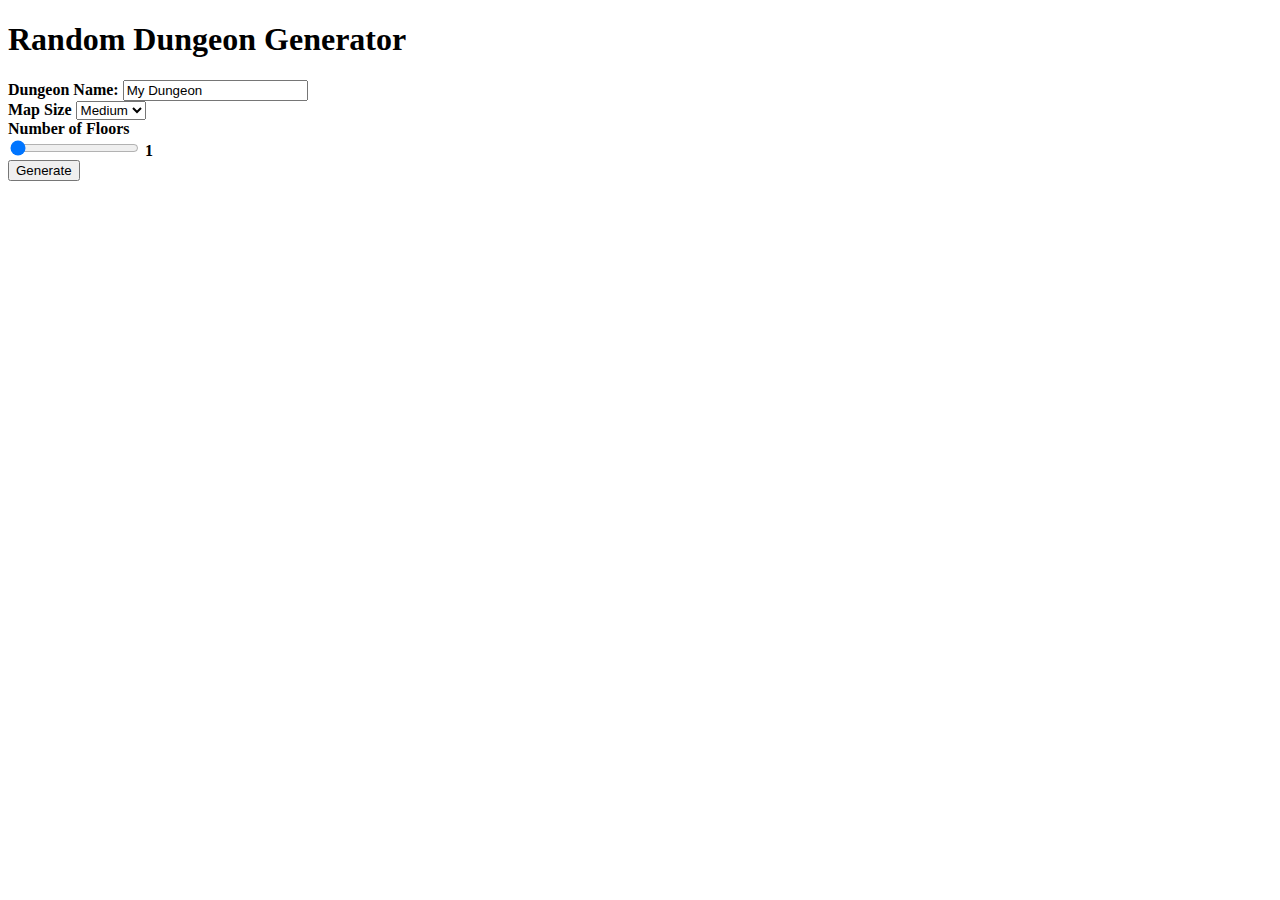
==== Apache24/htdocs/dungeon_generator/dungeon_generator1.html @ 372cf70c "Add HTML pages" ====
<!DOCTYPE html>
<html>
<head>
<script>
  function generate_map() {
    alert('Generate map?');
    let dungeonName = document.getElementById("dungeon_name");
    let floor = document.getElementById("floorOutputId");
    //alert("floor:" + floor.value);
    let size = document.getElementById("select_size");
    //alert("e:" + e.value);
    window.location.replace('dungeon_generator2.html?num_of_floors=' + 
      floor.value + 
      '&dungeon_name=' + dungeon_name.value +
      '&size=' + size.value);
  }
</script>
</head>
<body>
<h1>Random Dungeon Generator</h1>
<form>
<strong>Dungeon Name:</strong> 
<input type="text" name="Dungeon Name" id= "dungeon_name" value="My Dungeon"><br>

<strong label for="map size">Map Size</label/strong>
<select id="select_size">
  <option value="small">Small</option>
  <option selected="selected" value="medium">Medium</option>
  <option value="large">Large</option>
</select>

<div label for="floors">Number of Floors</label/div>
<div name="FloorsForm">
   <input type="range" name="floorInputName" id="floorInputId" value="1" min="1" max="5" oninput="floorOutputId.value = floorInputId.value">
   <output name="floorOutputName" id="floorOutputId">1</output>
<br>
<input type="button" value="Generate" 
  onclick="generate_map();">
</div>
</form>
  
</body>
</html>
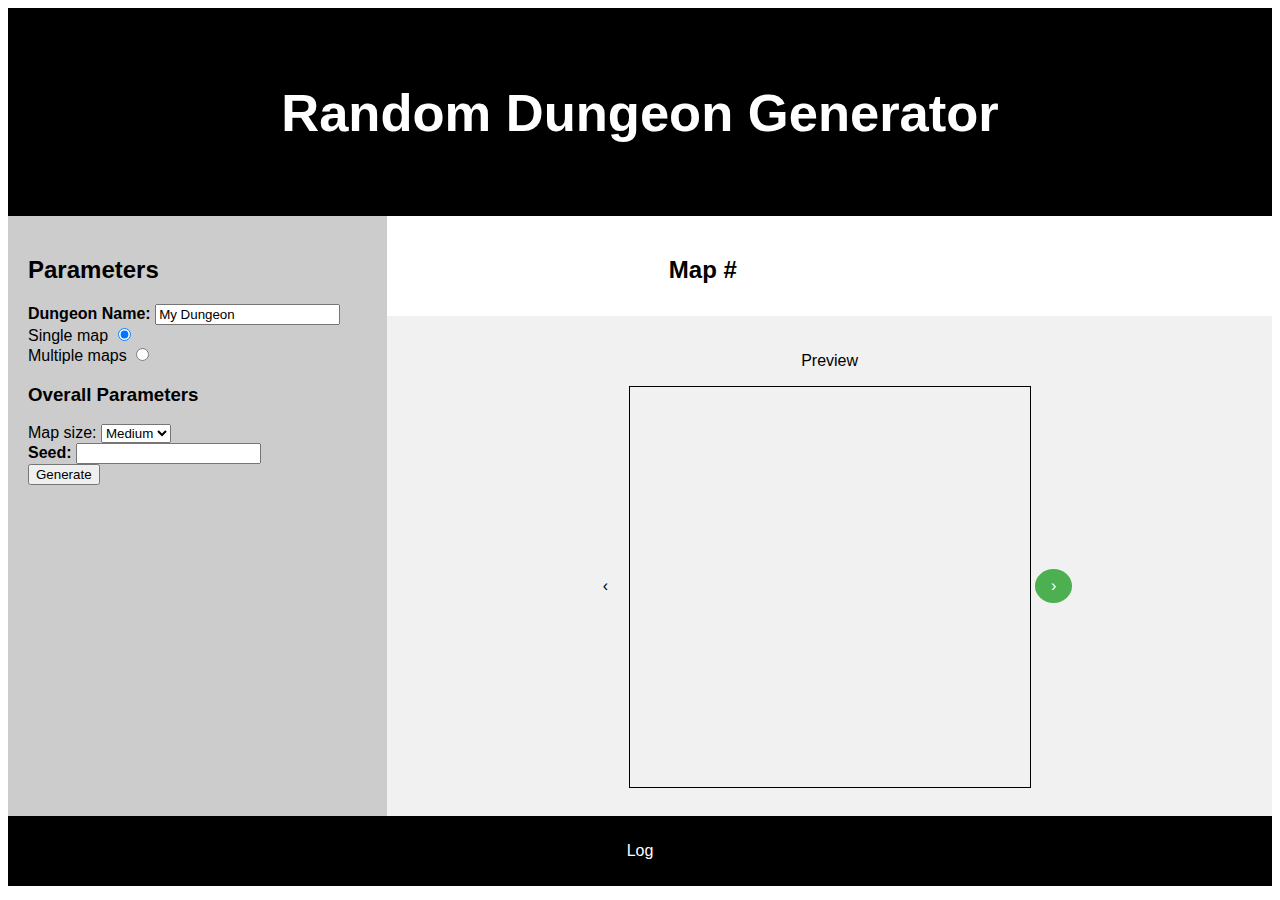
==== commit b87b597a: "new layout" ====
--- a/Apache24/htdocs/dungeon_generator/dungeon_generator1.html
+++ b/Apache24/htdocs/dungeon_generator/dungeon_generator1.html
@@ -1,6 +1,7 @@
 <!DOCTYPE html>
 <html>
 <head>
+<link rel="stylesheet" href="./dungeon_generator.css" />
 <script>
   function generate_map() {
     alert('Generate map?');
@@ -17,27 +18,122 @@
 </script>
 </head>
 <body>
-<h1>Random Dungeon Generator</h1>
-<form>
-<strong>Dungeon Name:</strong> 
-<input type="text" name="Dungeon Name" id= "dungeon_name" value="My Dungeon"><br>
+<header>
+  <h2>Random Dungeon Generator</h2>
+</header>
+<section>
+  <nav>
+      <form>
+          <h2>Parameters</h2>
+          <strong>Dungeon Name:</strong> 
+          <input type="text" name="Dungeon Name" id= "dungeon_name" value="My Dungeon"><br>
+          <style>
+            label {
+              cursor: default;
+            }
+          </style>
+          <style>
+            #multipleMapParams {
+              width: 100%;
+              padding: 50px 0;
+              text-align: center;
+              background-color: white;
+              margin-top: 20px;
+            }
+          </style>
+          <style>
+            arrows {
+              text-decoration: none;
+              display: inline-block;
+              padding: 8px 16px;
+            }
+            
+            arrows:hover {
+              background-color: #ddd;
+              color: black;
+            }
+            
+            .previous {
+              background-color: #f1f1f1;
+              color: black;
+            }
+            
+            .next {
+              background-color: #4CAF50;
+              color: white;
+            }
+            
+            .round {
+              border-radius: 50%;
+            }
+            </style>
+          <div label for="single">Single map</label>
+          <input type="radio" name="maptype" id="single" checked value="single" onClick="openMultipleMap(false)"><br>
+          <label for="multiple">Multiple maps</label>
+          <input type="radio" name="maptype" id="multiple" value="multiple" onClick="openMultipleMap(true)"><br>
+          </div>
+            <div id="multipleMapParams" style="display:none">
+            <div label floors="floors">Number of Floors</label>
+              <name="FloorsForm">
+                <input type="range" name="floorInputName" id="floorInputId" value="1" min="1" max="5" oninput="floorOutputId.value = floorInputId.value">
+                <output name="floorOutputName" id="floorOutputId">1</output>
+              </div>
+          </div>
+          <p><h3>Overall Parameters</h3></p>
+          <div label for="map size">Map size: </label>
+          <select id="select_size">
+            <option value="small">Small</option>
+            <option selected="selected" value="medium">Medium</option>
+            <option value="large">Large</option>
+          </select>
+          </div>
+          <strong>Seed:</strong> 
+          <input type="text" name="seed" id= "seed_input"><br>
+          <input type="button" value="Generate" 
+            onclick="generate_map();">
+          </div>
+          </form>
+          
+  </nav>
+  <contentHeader>
+    <div style= "width:70%;float:left;"><h2 style="text-align:center;">Map #</h2></div>
+    <div id = "smallPreview" style= "display:none;float:right;">
+      <canvas id="preview" width="200" height="50" style="border:1px solid #000000;">
+        Your browser does not support the HTML5 canvas tag.
+    
+      </canvas>
+    </div>
+  </h2>
+  </contentHeader>
+  <content>
+      <p>Preview</p>
 
-<strong label for="map size">Map Size</label/strong>
-<select id="select_size">
-  <option value="small">Small</option>
-  <option selected="selected" value="medium">Medium</option>
-  <option value="large">Large</option>
-</select>
+      <arrows href="#" class="previous round">&#8249;</arrows>
+     
+        <canvas id="myCanvas" width="400" height="400" style="border:1px solid #000000;vertical-align:middle;">
+          Your browser does not support the HTML5 canvas tag.
+        </canvas>
+        
+      <arrows href="#" class="next round">&#8250;</arrows>
+  </content>
+</section>
 
-<div label for="floors">Number of Floors</label/div>
-<div name="FloorsForm">
-   <input type="range" name="floorInputName" id="floorInputId" value="1" min="1" max="5" oninput="floorOutputId.value = floorInputId.value">
-   <output name="floorOutputName" id="floorOutputId">1</output>
-<br>
-<input type="button" value="Generate" 
-  onclick="generate_map();">
-</div>
-</form>
-  
+<footer>
+    <p>Log</p>
+</footer>
 </body>
+
+<script>
+    function openMultipleMap(display) {
+      var x = document.getElementById("multipleMapParams");
+      var y = document.getElementById("smallPreview");
+      if (display) {
+        x.style.display = "block";
+        y.style.display = "block";
+      } else {
+        x.style.display = "none";
+        y.style.display = "none";
+      }
+    }
+</script>
 </html>
--- a/Apache24/htdocs/dungeon_generator/dungeon_generator.css
+++ b/Apache24/htdocs/dungeon_generator/dungeon_generator.css
@@ -0,0 +1,73 @@
+/* dungeon_generator.css */
+* {
+  box-sizing: border-box;
+}
+
+body {
+  font-family: Arial, Helvetica, sans-serif;
+}
+
+/* Style the header */
+header {
+  background-color: black;
+  padding: 30px;
+  text-align: center;
+  font-size: 35px;
+  color: white;
+}
+
+/* Create two columns/boxes that floats next to each other */
+nav {
+  float: left;
+  width: 30%;
+  height: 600px; /* only for demonstration, should be removed */
+  background: #ccc;
+  padding: 20px;
+}
+
+/* Style the list inside the menu */
+nav ul {
+  list-style-type: none;
+  padding: 0;
+}
+
+contentHeader {
+  float: left;
+  padding: 20px;
+  width: 70%;
+  text-align: center;
+  background-color: white;
+  height: 100px;
+}
+
+content {
+  float: left;
+  padding: 20px;
+  width: 70%;
+  text-align: center;
+  background-color: #f1f1f1;
+  height: 500px;  only for demonstration, should be removed */
+}
+
+/* Clear floats after the columns */
+section:after {
+  content: "";
+  display: table;
+  clear: both;
+}
+
+/* Style the footer */
+footer {
+  background-color: black;
+  padding: 10px;
+  text-align: center;
+  color: white;
+}
+
+/* Responsive layout - makes the two columns/boxes stack on top of each other instead of next to each other, on small screens */
+@media (max-width: 600px) {
+  nav, article {
+    width: 100%;
+    height: auto;
+  }
+}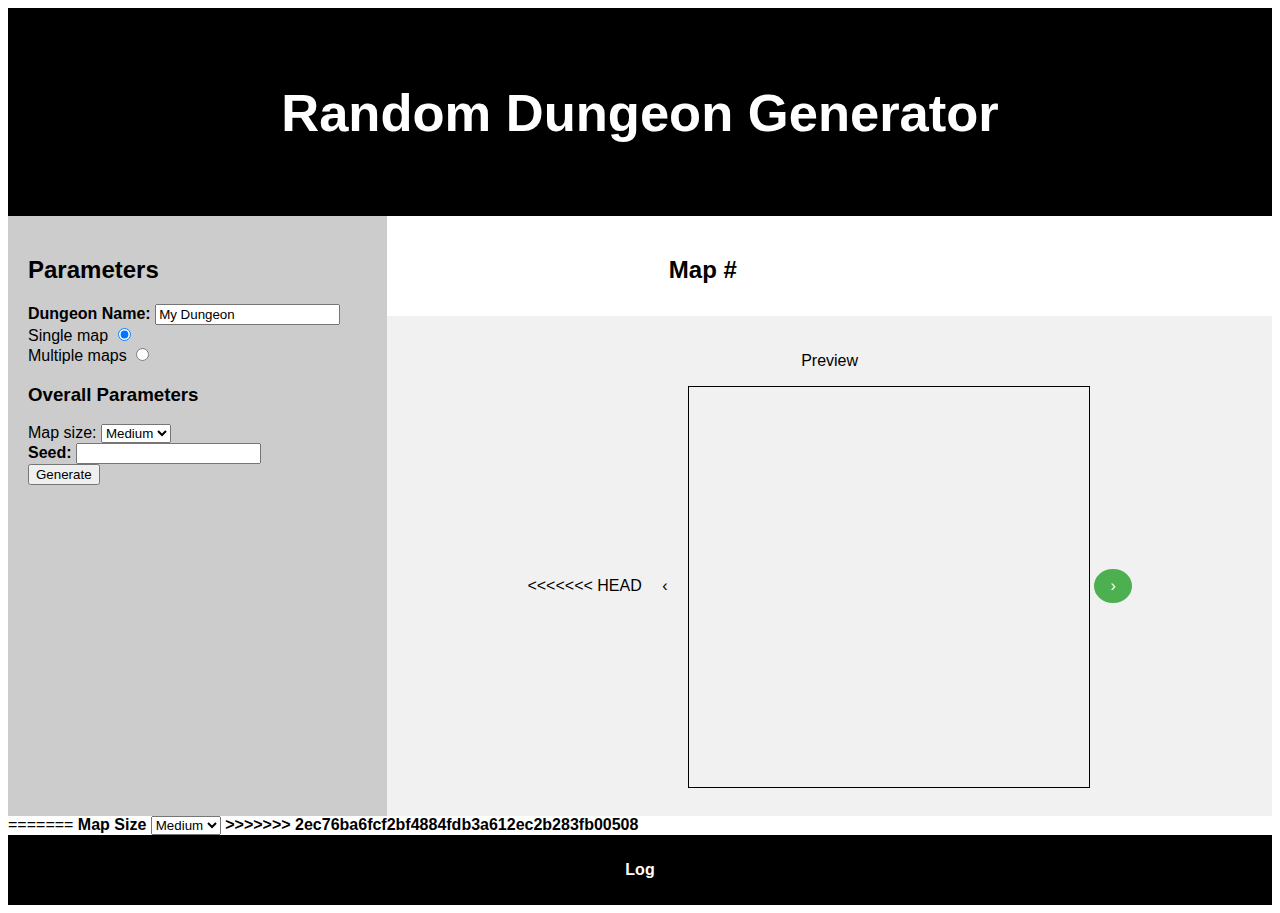
==== commit ae5a5f71: "again" ====
--- a/Apache24/htdocs/dungeon_generator/dungeon_generator1.html
+++ b/Apache24/htdocs/dungeon_generator/dungeon_generator1.html
@@ -108,6 +108,7 @@
   <content>
       <p>Preview</p>
 
+<<<<<<< HEAD
       <arrows href="#" class="previous round">&#8249;</arrows>
      
         <canvas id="myCanvas" width="400" height="400" style="border:1px solid #000000;vertical-align:middle;">
@@ -117,6 +118,17 @@
       <arrows href="#" class="next round">&#8250;</arrows>
   </content>
 </section>
+=======
+
+
+
+<strong label for="map size">Map Size</label/strong>
+<select id="select_size">
+  <option value="small">Small</option>
+  <option selected="selected" value="medium">Medium</option>
+  <option value="large">Large</option>
+</select>
+>>>>>>> 2ec76ba6fcf2bf4884fdb3a612ec2b283fb00508
 
 <footer>
     <p>Log</p>
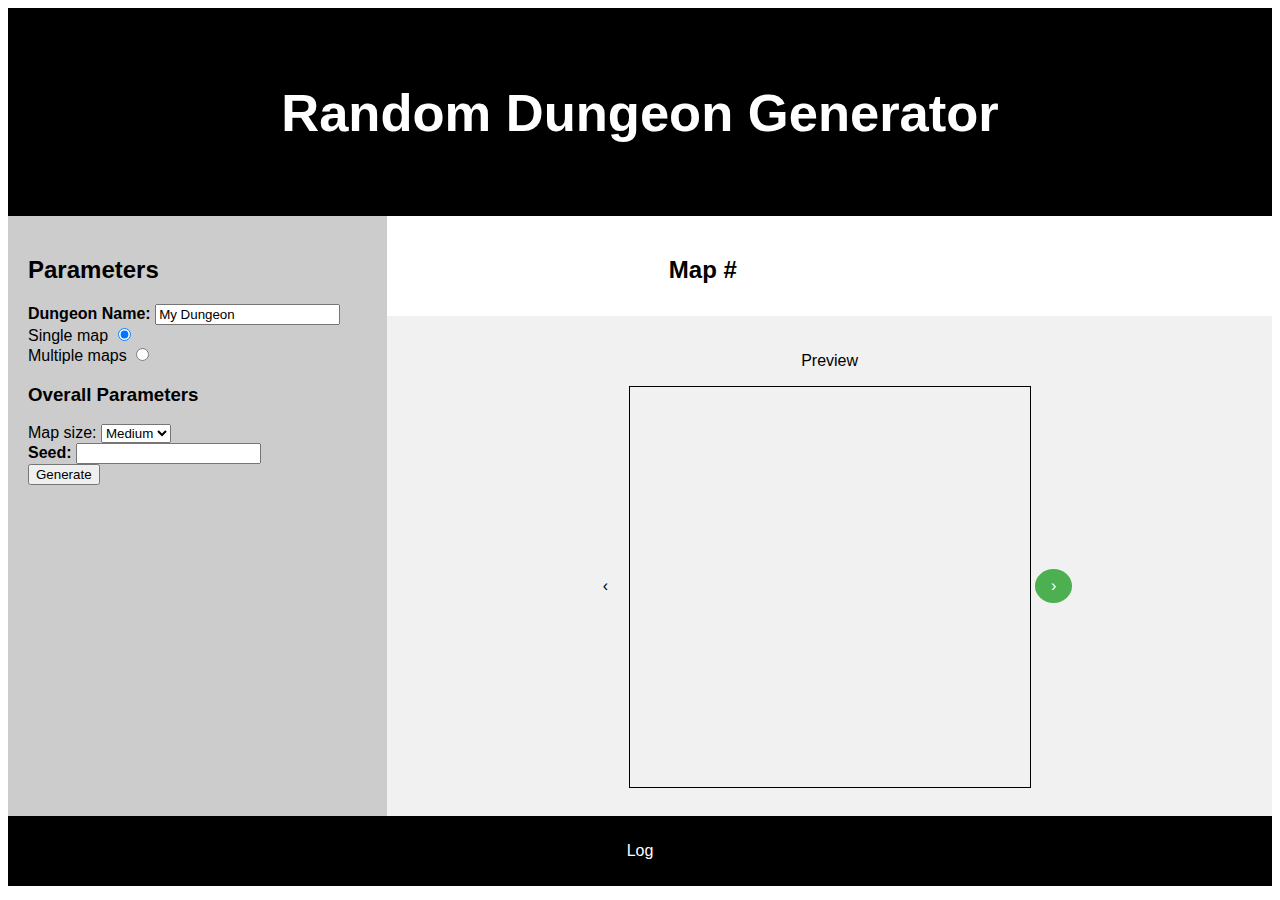
==== commit 926181ba: "minor merge" ====
--- a/Apache24/htdocs/dungeon_generator/dungeon_generator1.html
+++ b/Apache24/htdocs/dungeon_generator/dungeon_generator1.html
@@ -108,7 +108,6 @@
   <content>
       <p>Preview</p>
 
-<<<<<<< HEAD
       <arrows href="#" class="previous round">&#8249;</arrows>
      
         <canvas id="myCanvas" width="400" height="400" style="border:1px solid #000000;vertical-align:middle;">
@@ -118,17 +117,6 @@
       <arrows href="#" class="next round">&#8250;</arrows>
   </content>
 </section>
-=======
-
-
-
-<strong label for="map size">Map Size</label/strong>
-<select id="select_size">
-  <option value="small">Small</option>
-  <option selected="selected" value="medium">Medium</option>
-  <option value="large">Large</option>
-</select>
->>>>>>> 2ec76ba6fcf2bf4884fdb3a612ec2b283fb00508
 
 <footer>
     <p>Log</p>
